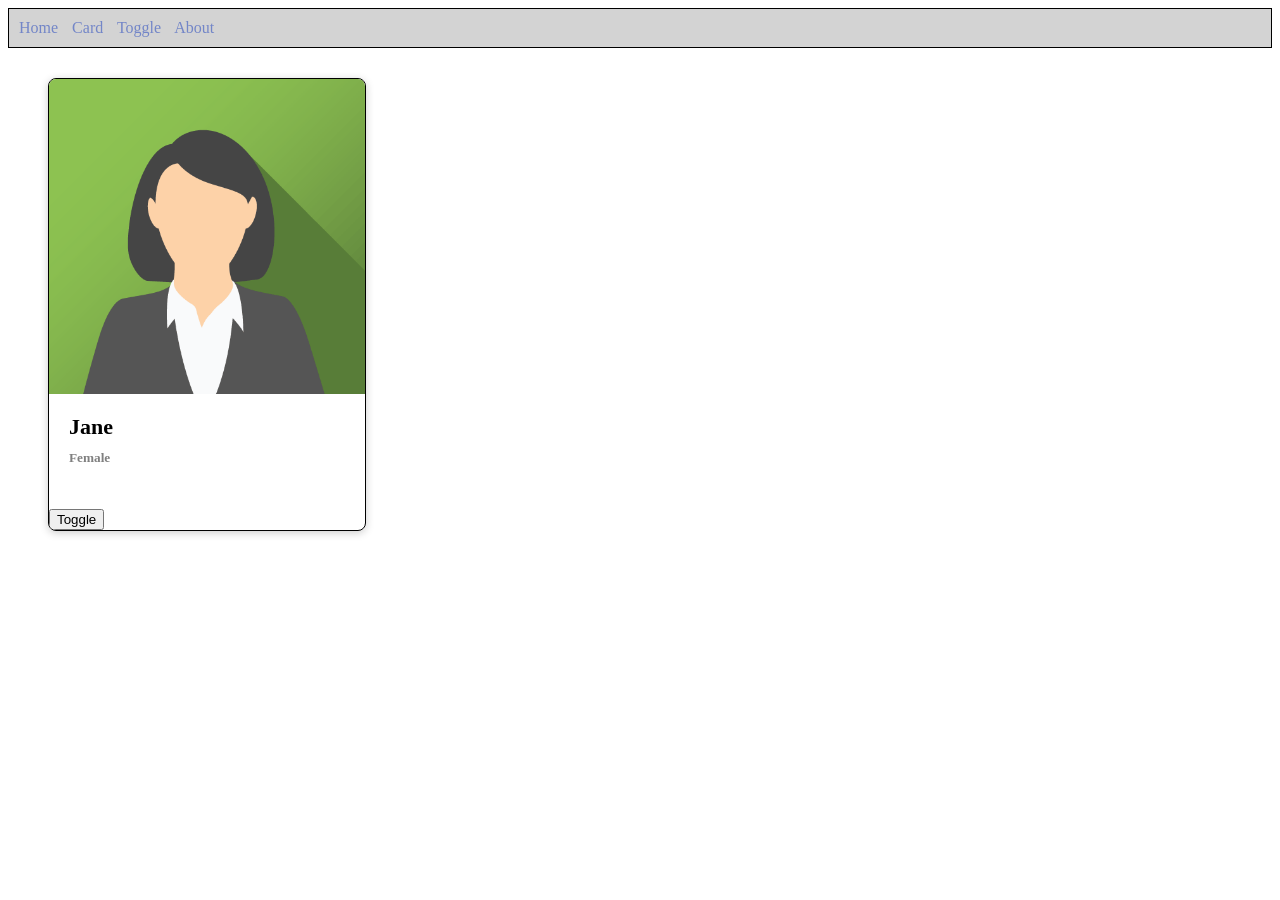
==== src/main/resources/static/toggle.html @ e1d6858a "Toggling" ====
<!DOCTYPE html>
<html lang="en">
<head>
    <meta charset="UTF-8">
    <meta name="viewport" content="width=device-width, initial-scale=1.0">
    <title>Document</title>
    <link rel="stylesheet" href="css/site.css">
    <link rel="stylesheet" href="css/card.css">
</head>
<body>
    <div class="navbar">
        <a href="/">Home</a>
        <a href="/card.html">Card</a>
        <a href="/toggle.html">Toggle</a>
        <a href="#">About</a>
    </div>
    <div class="card">
        <img id="userImage" src="img/jane.png" alt="">
        <div class="card-content">
            <h4 id="userName">Jane</h4>
            <h5 >Female</h5>
        </div>
         <button onclick="toggleUser()">Toggle</button>
    </div>
   
    <script src="js/site.js"></script>
    <script src ="js/toggle.js"></script>
    <body>
</html>
---- src/main/resources/static/css/site.css ----
h1 {
    color:rgba(61, 193, 8, 0.942);

}
.navbar{
    border:1px solid black;
    background-color:lightgray;
    padding:10px;
}
.navbar a {
    color:rgba(17, 54, 188, 0.493);
    text-decoration:none;
    margin-right:10px;
}
.navbar a:hover {
    background-color:rgba(3, 119, 55, 0.463);
    padding:10px;
}
---- src/main/resources/static/css/card.css ----
.card{
    border:1px solid black;
    width:25%;
    margin-left:40px;
    margin-top:30px;
    border-radius:8px;
    overflow:hidden;
    box-shadow: 0px 2px 8px rgba(0,0,0,0.2);
    background-color:white;
}

.card img{
    width:100%;
    display:block;
}

.card-content{
    padding:20px;
}

.card-content h4{
    margin:0;
    font-size:22px;
}

.card-content h5{
    margin-top:10px;
    color:gray;
}
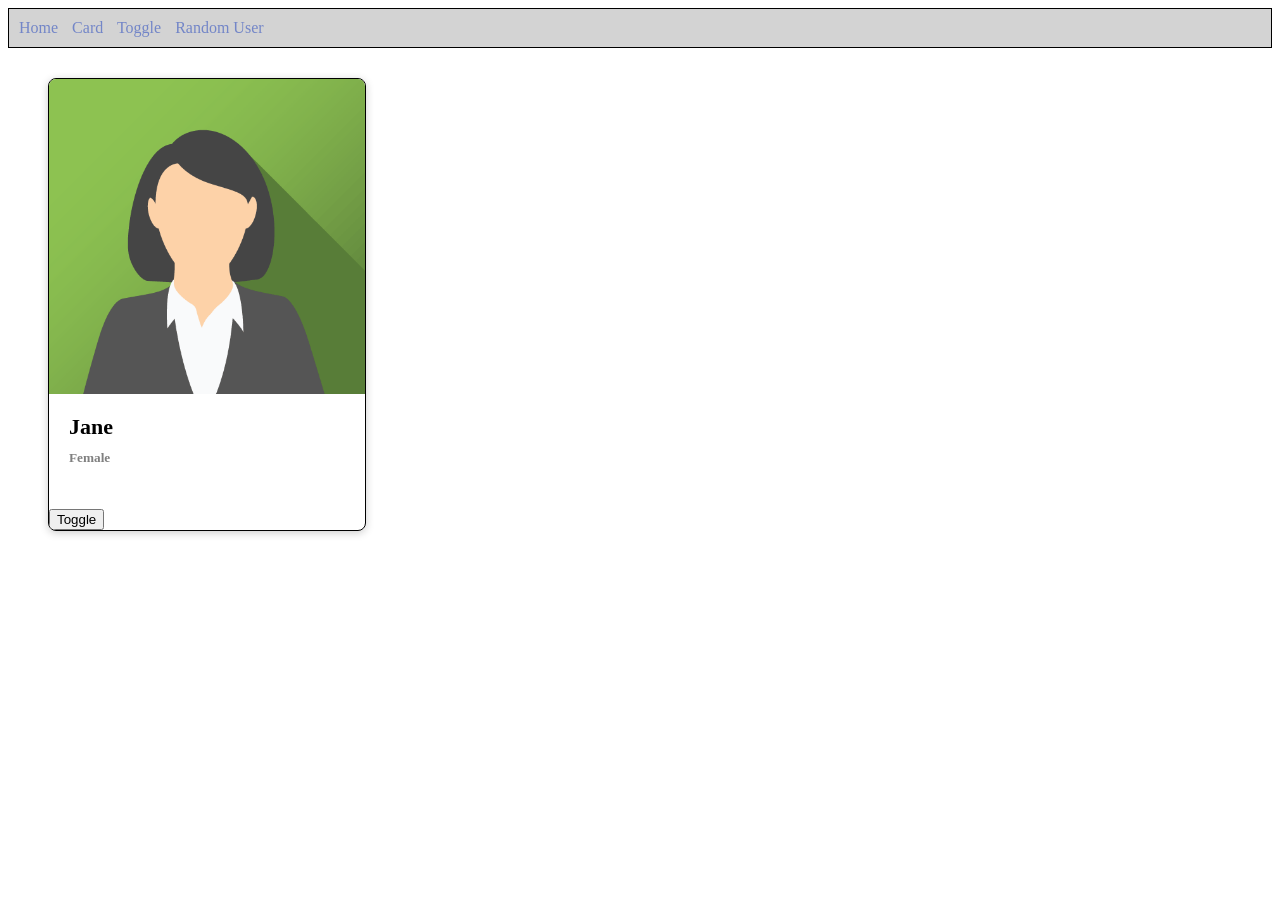
==== commit 079257a5: "Making api callling" ====
--- a/src/main/resources/static/toggle.html
+++ b/src/main/resources/static/toggle.html
@@ -12,7 +12,7 @@
         <a href="/">Home</a>
         <a href="/card.html">Card</a>
         <a href="/toggle.html">Toggle</a>
-        <a href="#">About</a>
+        <a href="/randomuser.html">Random User</a>
     </div>
     <div class="card">
         <img id="userImage" src="img/jane.png" alt="">
